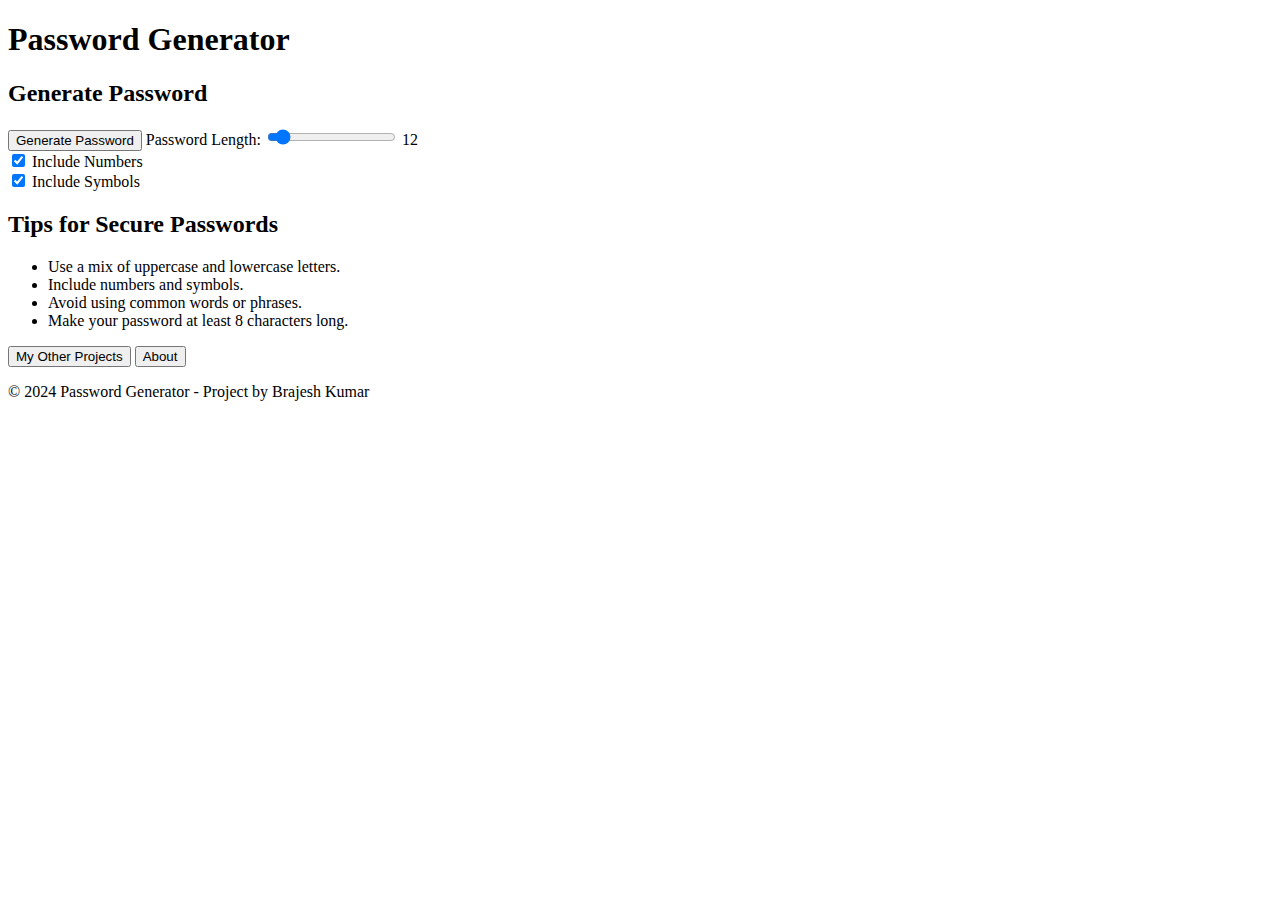
==== index.html @ 4734da3b "uploaded icon" ====
<!DOCTYPE html>
<html lang="en">
<head>
<meta charset="UTF-8">
<meta name="viewport" content="width=device-width, initial-scale=1.0">
<title>Password Generator - Generate Secure Passwords</title>
<meta name="description" content="Easily generate secure and unique passwords with our Password Generator tool. Customize password length, include numbers and symbols, and enhance your online security.">
<link rel="stylesheet" href="styles.css">
<!-- Google Site Verification -->
<meta name="google-site-verification" content="As8BHkztjB-42ljJNVZmltqMOTdSKd9qv60EsyAN9H4">
<!-- GoatCounter Analytics -->
<script data-goatcounter="https://brajesh3.goatcounter.com/count"
        async src="//gc.zgo.at/count.js"></script>
<!-- Google Analytics -->
<script async src="https://www.googletagmanager.com/gtag/js?id=G-V6PY62418Z"></script>
<script>
  window.dataLayer = window.dataLayer || [];
  function gtag(){dataLayer.push(arguments);}
  gtag('js', new Date());
  gtag('config', 'G-V6PY62418Z');
</script>
<link rel="icon" type="image/webp" href="lock.webp" sizes="64x64">
</head>
<body>
<header>
  <h1>Password Generator</h1>
</header>
<main>
  <section id="generator">
    <h2>Generate Password</h2>
    <div id="password-box">
      <div id="password"></div>
    </div>
    <button id="generate-btn">Generate Password</button>
    <label for="length">Password Length:</label>
    <input type="range" id="length" value="12" min="8" max="64">
    <span id="length-value">12</span>
    <br>
    <input type="checkbox" id="includeNumbers" checked>
    <label for="includeNumbers">Include Numbers</label>
    <br>
    <input type="checkbox" id="includeSymbols" checked>
    <label for="includeSymbols">Include Symbols</label>
  </section>
  <section id="tips">
    <h2>Tips for Secure Passwords</h2>
    <ul>
      <li>Use a mix of uppercase and lowercase letters.</li>
      <li>Include numbers and symbols.</li>
      <li>Avoid using common words or phrases.</li>
      <li>Make your password at least 8 characters long.</li>
    </ul>
  </section>
</main>
<footer>
  <button id="projects-btn">My Other Projects</button>
  <button id="about-btn">About</button>
  <p>&copy; 2024 Password Generator - Project by Brajesh Kumar</p>
</footer>
<script src="script.js" defer></script>
</body>
</html>
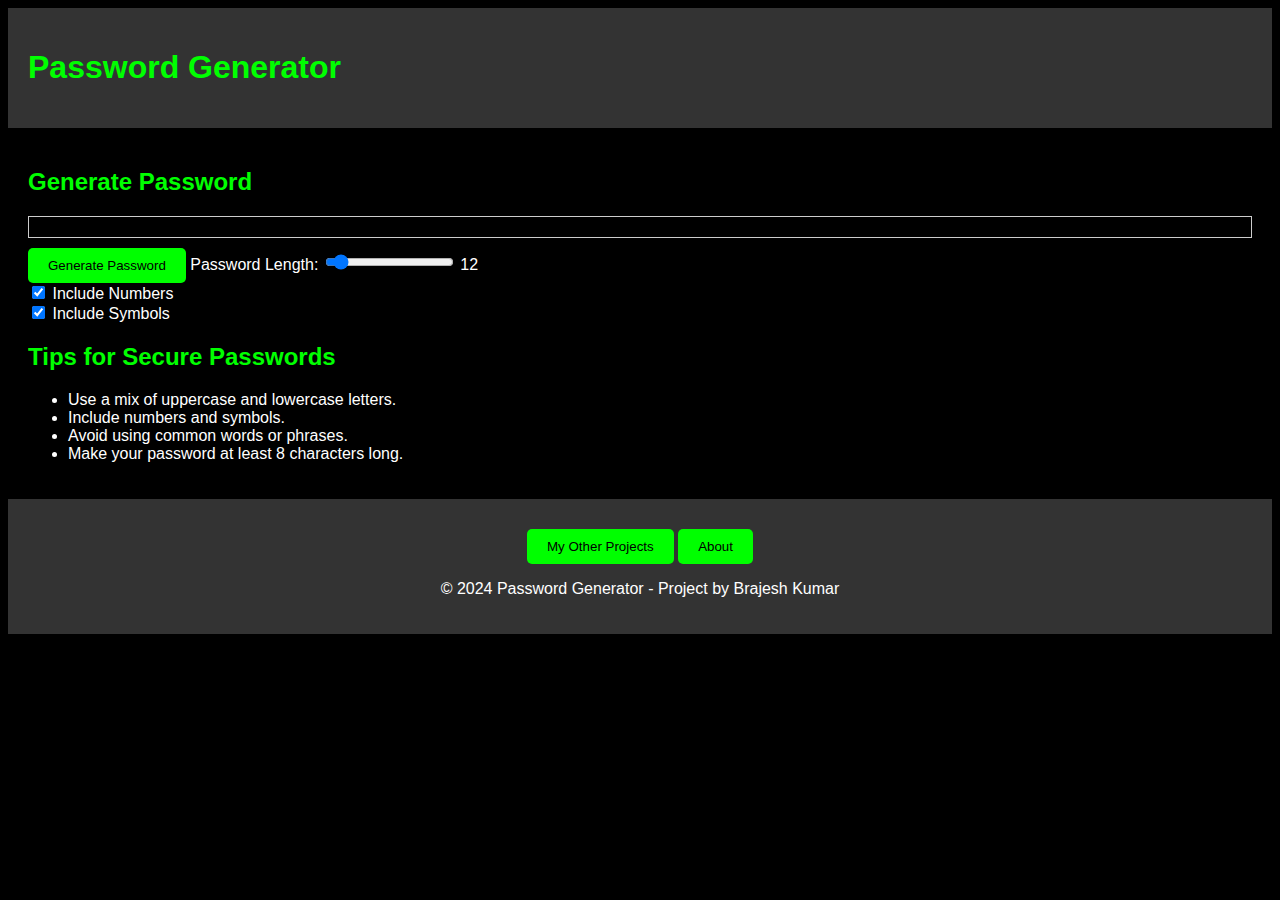
==== commit edad363f: "who said my code don't work it just one letter who is bugging my code" ====
--- a/index.html
+++ b/index.html
@@ -5,7 +5,7 @@
 <meta name="viewport" content="width=device-width, initial-scale=1.0">
 <title>Password Generator - Generate Secure Passwords</title>
 <meta name="description" content="Easily generate secure and unique passwords with our Password Generator tool. Customize password length, include numbers and symbols, and enhance your online security.">
-<link rel="stylesheet" href="styles.css">
+<link rel="stylesheet" href="style.css">
 <!-- Google Site Verification -->
 <meta name="google-site-verification" content="As8BHkztjB-42ljJNVZmltqMOTdSKd9qv60EsyAN9H4">
 <!-- GoatCounter Analytics -->
--- a/style.css
+++ b/style.css
@@ -0,0 +1,44 @@
+body {
+  font-family: Arial, sans-serif;
+  background-color: #000; /* Black background */
+  color: #fff; /* White text */
+}
+
+header, footer {
+  padding: 20px;
+  background-color: #333; /* Dark gray background */
+}
+
+main {
+  padding: 20px;
+}
+
+h1, h2 {
+  color: #0f0; /* Neon green */
+}
+
+button {
+  padding: 10px 20px;
+  background-color: #0f0; /* Neon green */
+  color: #000; /* Black text */
+  border: none;
+  border-radius: 5px;
+  cursor: pointer;
+  margin-top: 10px;
+}
+
+button:hover {
+  background-color: #0f0cc; /* Lighter green on hover */
+}
+
+footer {
+  text-align: center;
+}
+
+#password-box {
+    border: 1px solid #ccc;
+    padding: 10px;
+    width: auto; /* Adjust width as needed */
+    white-space: nowrap; /* Prevent wrapping */
+    overflow: auto; /* Add horizontal scrollbar if needed */
+}